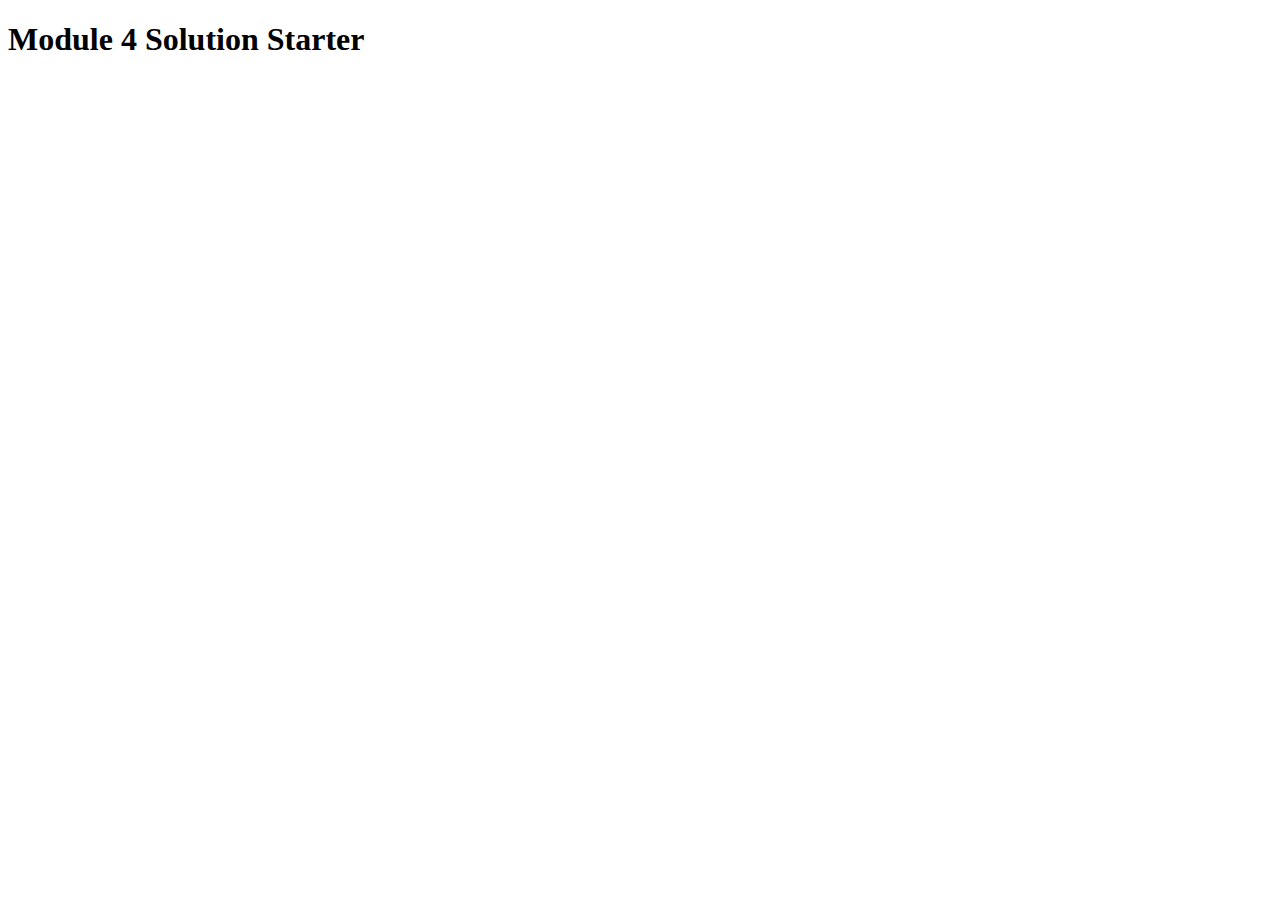
==== module4_solution/index.html @ a5f355e5 "module 4 solution" ====
<!DOCTYPE html>
<html>
<head>
  <meta charset="utf-8">
  <title>Module 4 Solution Starter</title>
  <script>
    var names = []; // DO NOT REMOVE
  </script>
  <script src="SpeakHello.js"></script>
  <script src="SpeakGoodBye.js"></script>
  <script src="script.js"></script>
</head>
<body>
  <h1>Module 4 Solution Starter</h1>
</body>
</html>
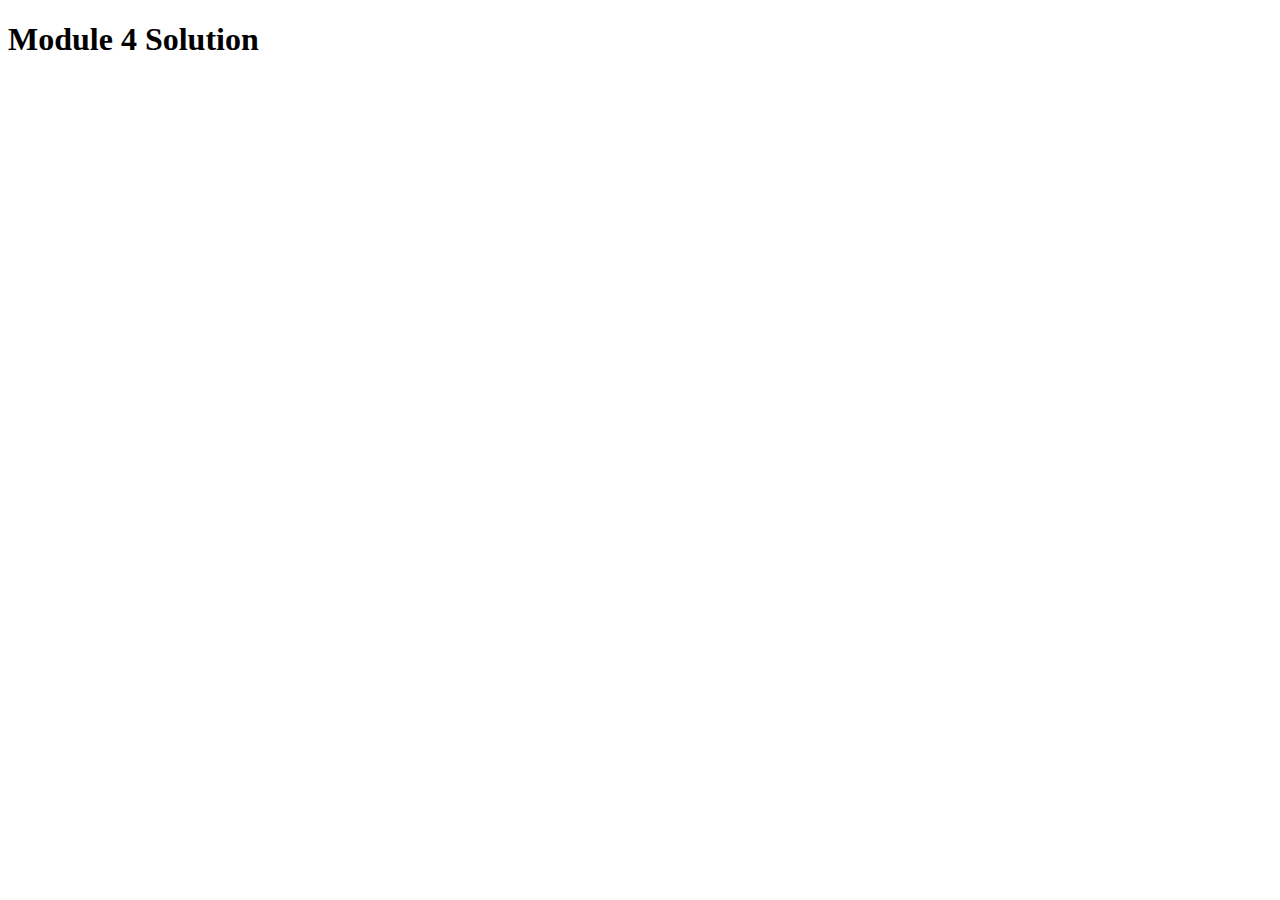
==== commit fc261c1d: "module 4 solution html file changed" ====
--- a/module4_solution/index.html
+++ b/module4_solution/index.html
@@ -2,7 +2,7 @@
 <html>
 <head>
   <meta charset="utf-8">
-  <title>Module 4 Solution Starter</title>
+  <title>Module 4 Solution</title>
   <script>
     var names = []; // DO NOT REMOVE
   </script>
@@ -11,6 +11,6 @@
   <script src="script.js"></script>
 </head>
 <body>
-  <h1>Module 4 Solution Starter</h1>
+  <h1>Module 4 Solution</h1>
 </body>
 </html>
